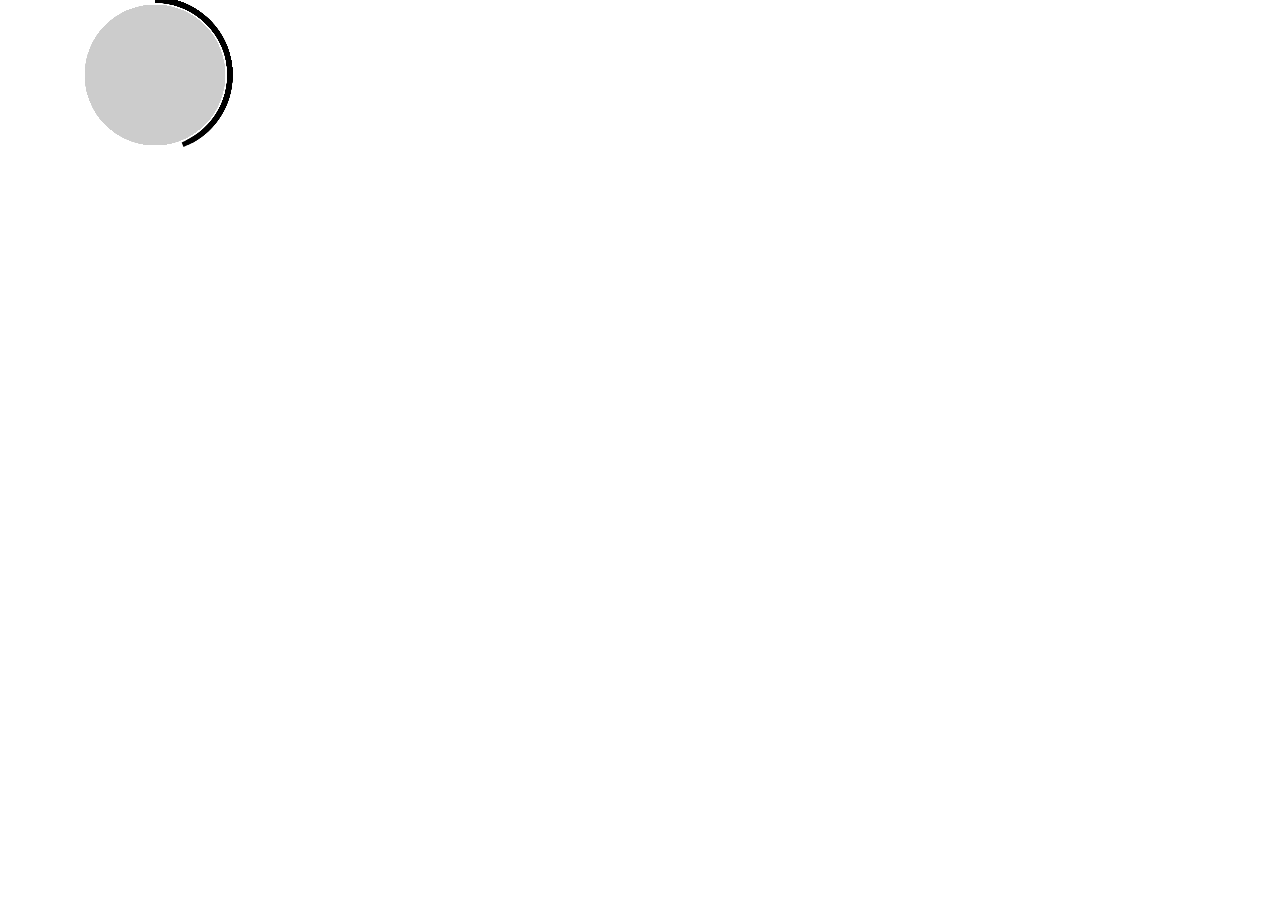
==== index.html @ 75c59ab9 "initial commit" ====
<!DOCTYPE html>
<html lang="en">
<head>
    <meta charset="UTF-8">
    <title>Title</title>
    <link rel="stylesheet" href="./css/bootstrap.min.css">
    <link rel="stylesheet" type="text/css" href="./css/styles.css">


    <script type="text/javascript" src="./js/jquery.min.js"></script>
    <script type="text/javascript" src="https://maxcdn.bootstrapcdn.com/bootstrap/3.3.7/js/bootstrap.min.js"></script>
    <script type="text/javascript" src="./js/scripts.js"></script>
</head>
<body>

    <canvas id="weather-canvas" height="500px" width="500px">
        <!--put weather widget arc here-->

    </canvas>

</body>
</html>
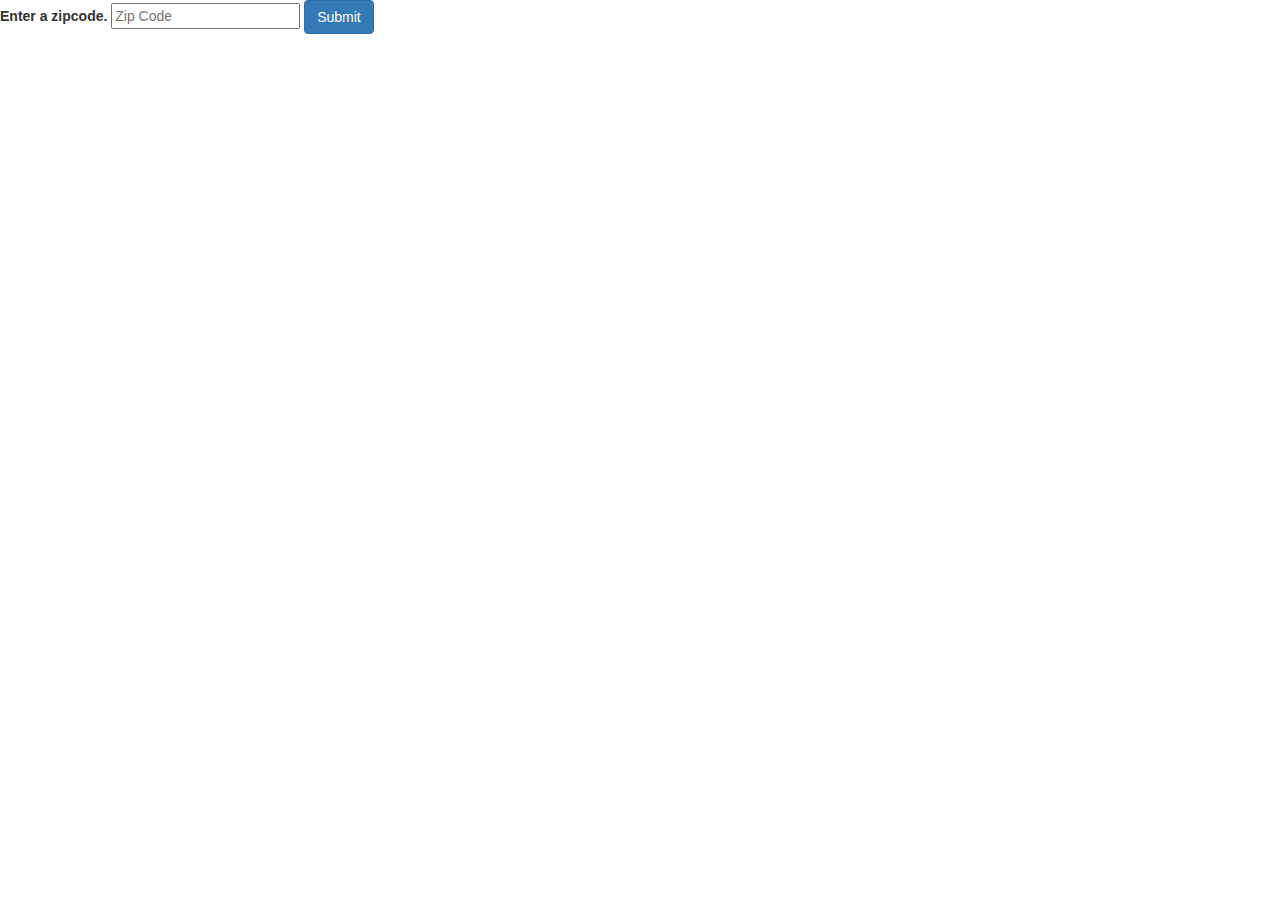
==== commit 4eade808: "ticker updated" ====
--- a/index.html
+++ b/index.html
@@ -9,9 +9,21 @@
 
     <script type="text/javascript" src="./js/jquery.min.js"></script>
     <script type="text/javascript" src="https://maxcdn.bootstrapcdn.com/bootstrap/3.3.7/js/bootstrap.min.js"></script>
+    <script type="text/javascript" src="./js/config.js"></script>
     <script type="text/javascript" src="./js/scripts.js"></script>
 </head>
 <body>
+
+    <form id="weather-form">
+        <label>Enter a zipcode.</label>
+        <input type="text" id="zip-code" placeholder="Zip Code">
+        <button  class="btn btn-primary" type="submit">Submit</button>
+    </form>
+
+    <div class="col-sm-12" id="temp-info">
+
+
+    </div>
 
     <canvas id="weather-canvas" height="500px" width="500px">
         <!--put weather widget arc here-->
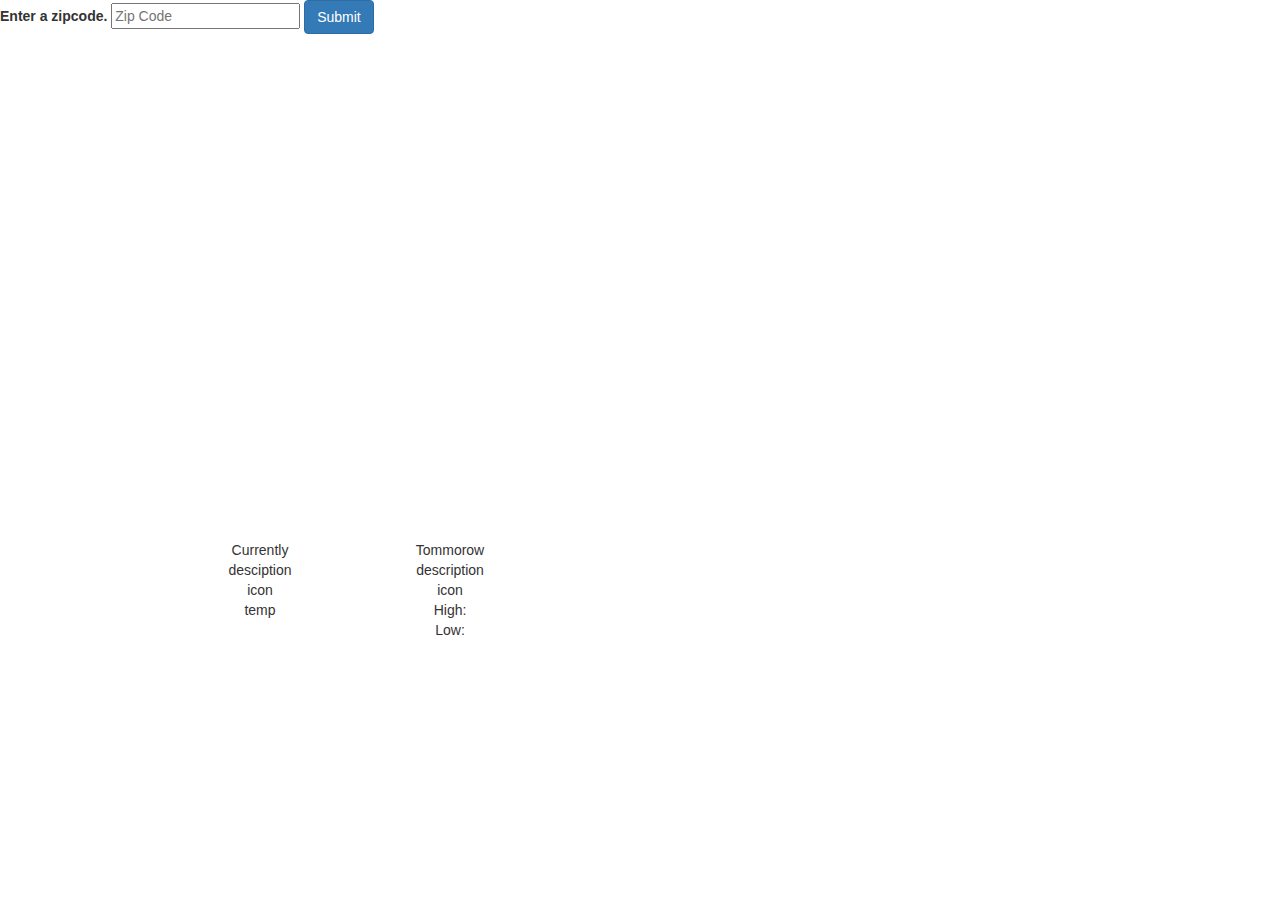
==== commit 32d1d3ff: "forecast update" ====
--- a/index.html
+++ b/index.html
@@ -30,5 +30,48 @@
 
     </canvas>
 
+
+    <div class="container">
+        <div class="row">
+            <div class="col-sm-12">
+                <div class="col-sm-2 col-sm-offset-1 today text-center">
+                    <div class="row">
+                        <span>Currently</span>
+                    </div>
+                    <div class="row">
+                        <span id="today-description">desciption</span>
+                    </div>
+                    <div class="row">
+                        <span id="today-icon">icon</span>
+                    </div>
+                    <div class="row">
+                        <span id="today-temp">temp</span>
+                    </div>
+
+                </div>
+
+                <div class="col-sm-2 tomorrow text-center">
+                    <div class="row">
+                        <span id="tomorrow">Tommorow</span>
+                    </div>
+                    <div class="row">
+                        <span id="tomorrow-description">description</span>
+                    </div>
+                    <div class="row">
+                        <span id="tomorrow-icon">icon</span>
+                    </div>
+                    <div class="row">
+                        <span id="tomorow-high">High: </span>
+                    </div>
+                    <div class="row">
+                        <span id="tomorow-low">Low: </span>
+                    </div>
+
+                </div>
+
+            </div>
+
+    </div>
+
 </body>
 </html>--- a/css/styles.css
+++ b/css/styles.css
@@ -0,0 +1,6 @@
+.today{
+    display: inline-block;
+}
+.tomorrow{
+    display: inline-block;
+}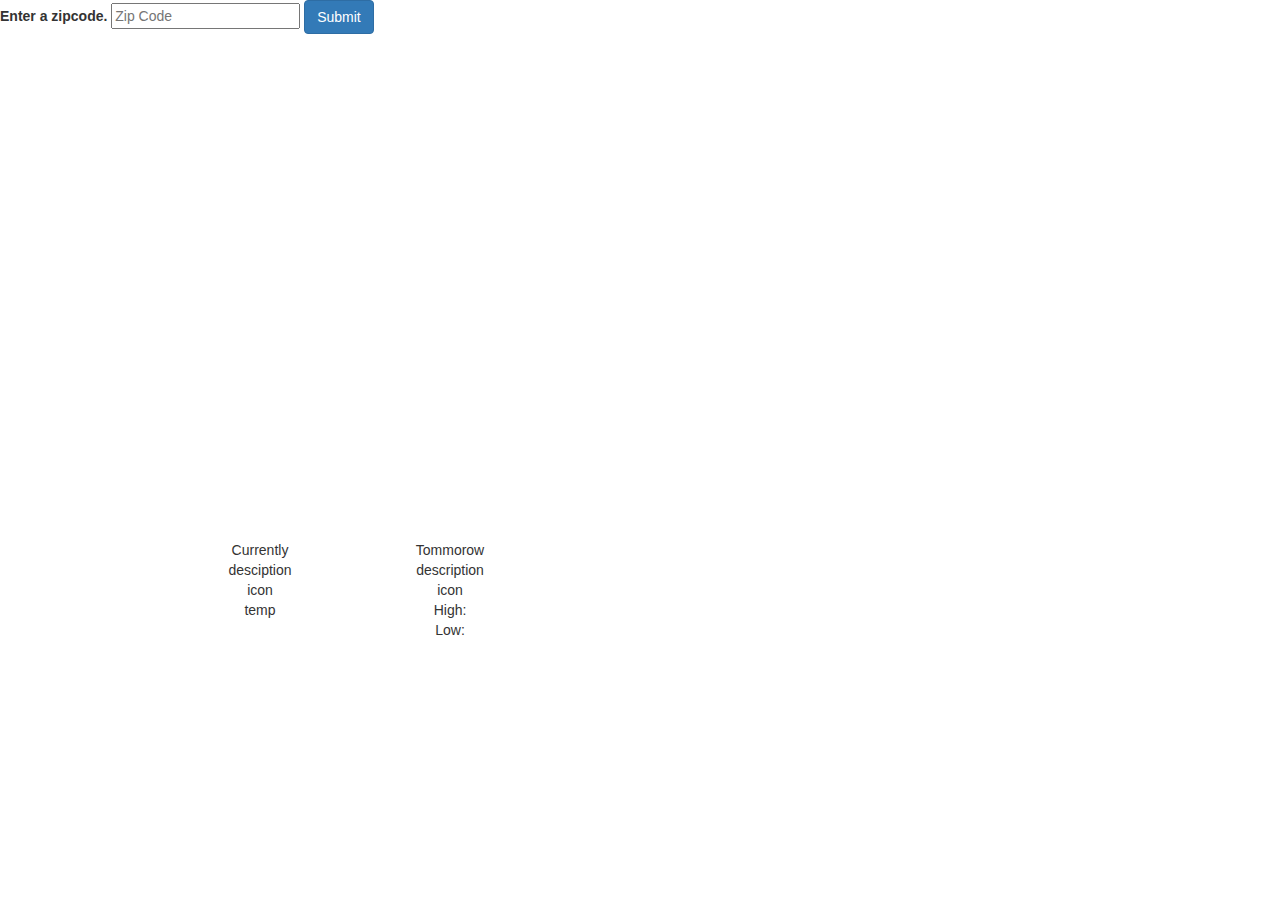
==== commit f339dbac: "forecast function" ====
--- a/index.html
+++ b/index.html
@@ -50,21 +50,21 @@
 
                 </div>
 
-                <div class="col-sm-2 tomorrow text-center">
+                <div class="col-sm-2 day-1 text-center">
                     <div class="row">
-                        <span id="tomorrow">Tommorow</span>
+                        <span id="day-1">Tommorow</span>
                     </div>
                     <div class="row">
-                        <span id="tomorrow-description">description</span>
+                        <span id="day-1-description">description</span>
                     </div>
                     <div class="row">
-                        <span id="tomorrow-icon">icon</span>
+                        <span id="day-1-icon">icon</span>
                     </div>
                     <div class="row">
-                        <span id="tomorow-high">High: </span>
+                        <span id="day-1-high">High: </span>
                     </div>
                     <div class="row">
-                        <span id="tomorow-low">Low: </span>
+                        <span id="day-1-low">Low: </span>
                     </div>
 
                 </div>
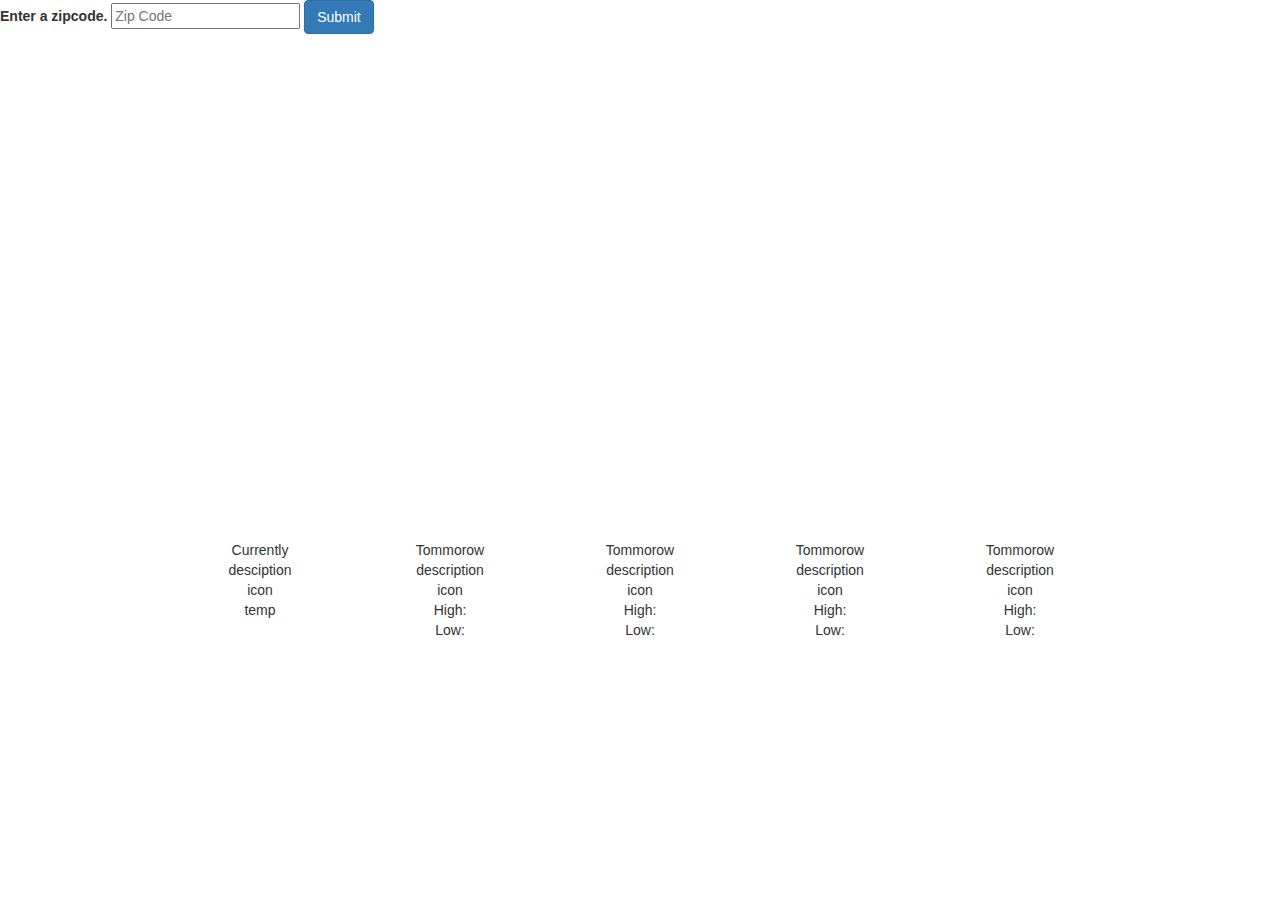
==== commit 71f5495a: "5 day forecast" ====
--- a/index.html
+++ b/index.html
@@ -69,6 +69,63 @@
 
                 </div>
 
+                <div class="col-sm-2 day-2 text-center">
+                    <div class="row">
+                        <span id="day-2">Tommorow</span>
+                    </div>
+                    <div class="row">
+                        <span id="day-2-description">description</span>
+                    </div>
+                    <div class="row">
+                        <span id="day-2-icon">icon</span>
+                    </div>
+                    <div class="row">
+                        <span id="day-2-high">High: </span>
+                    </div>
+                    <div class="row">
+                        <span id="day-2-low">Low: </span>
+                    </div>
+
+                </div>
+
+                <div class="col-sm-2 day-3 text-center">
+                    <div class="row">
+                        <span id="day-3">Tommorow</span>
+                    </div>
+                    <div class="row">
+                        <span id="day-3-description">description</span>
+                    </div>
+                    <div class="row">
+                        <span id="day-3-icon">icon</span>
+                    </div>
+                    <div class="row">
+                        <span id="day-3-high">High: </span>
+                    </div>
+                    <div class="row">
+                        <span id="day-3-low">Low: </span>
+                    </div>
+
+                </div>
+
+                <div class="col-sm-2 day-4 text-center">
+                    <div class="row">
+                        <span id="day-4">Tommorow</span>
+                    </div>
+                    <div class="row">
+                        <span id="day-4-description">description</span>
+                    </div>
+                    <div class="row">
+                        <span id="day-4-icon">icon</span>
+                    </div>
+                    <div class="row">
+                        <span id="day-4-high">High: </span>
+                    </div>
+                    <div class="row">
+                        <span id="day-4-low">Low: </span>
+                    </div>
+
+                </div>
+
             </div>
 
     </div>
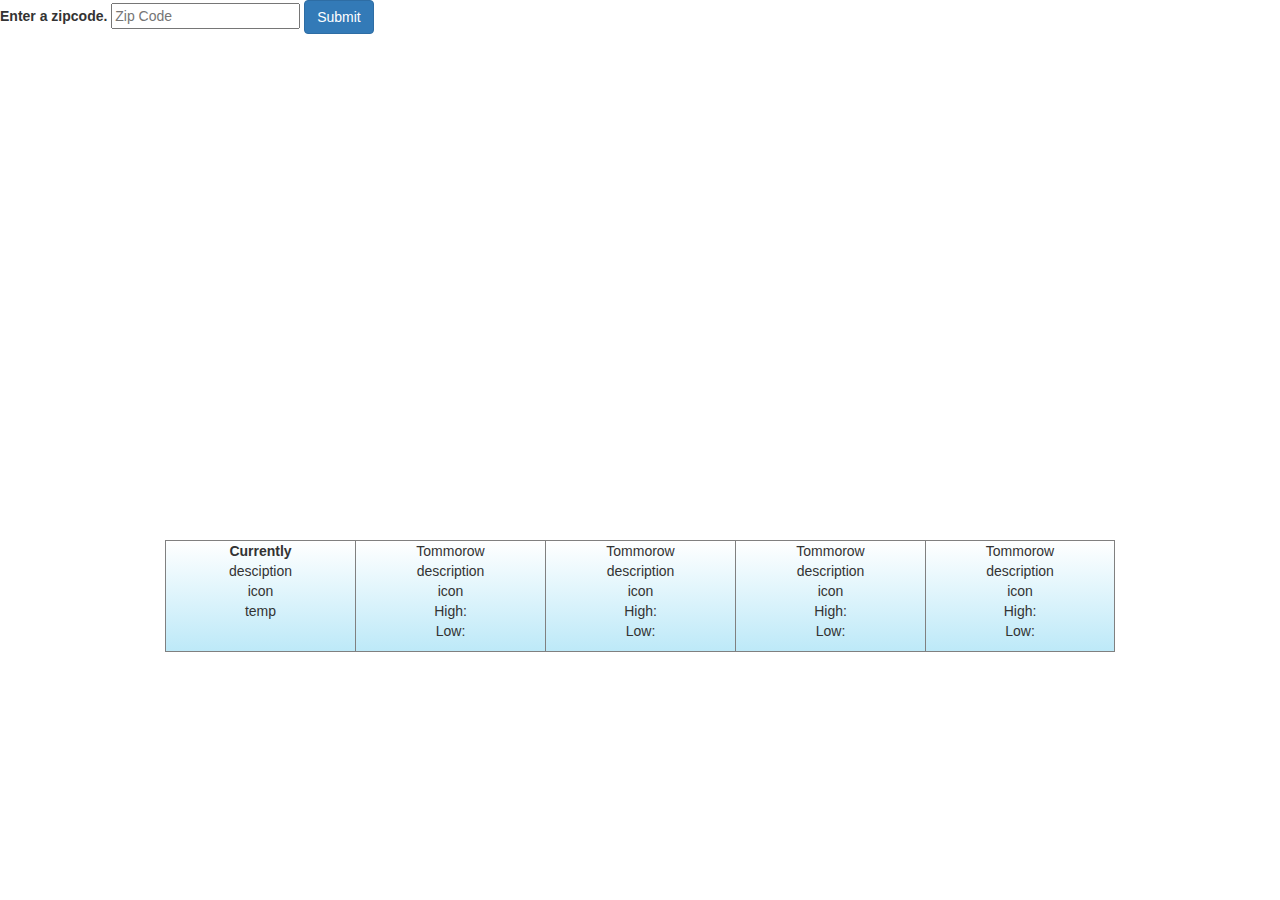
==== commit 8b43064e: "styling" ====
--- a/index.html
+++ b/index.html
@@ -34,9 +34,9 @@
     <div class="container">
         <div class="row">
             <div class="col-sm-12">
-                <div class="col-sm-2 col-sm-offset-1 today text-center">
+                <div class="col-sm-2 col-sm-offset-1 today forecast text-center">
                     <div class="row">
-                        <span>Currently</span>
+                        <span><b>Currently</b></span>
                     </div>
                     <div class="row">
                         <span id="today-description">desciption</span>
@@ -47,10 +47,13 @@
                     <div class="row">
                         <span id="today-temp">temp</span>
                     </div>
+                    <div class="row">
+                        <span id="blank"><br></span>
+                    </div>
 
                 </div>
 
-                <div class="col-sm-2 day-1 text-center">
+                <div class="col-sm-2 day-1 forecast text-center">
                     <div class="row">
                         <span id="day-1">Tommorow</span>
                     </div>
@@ -69,7 +72,7 @@
 
                 </div>
 
-                <div class="col-sm-2 day-2 text-center">
+                <div class="col-sm-2 day-2 forecast text-center">
                     <div class="row">
                         <span id="day-2">Tommorow</span>
                     </div>
@@ -88,7 +91,7 @@
 
                 </div>
 
-                <div class="col-sm-2 day-3 text-center">
+                <div class="col-sm-2 day-3 forecast text-center">
                     <div class="row">
                         <span id="day-3">Tommorow</span>
                     </div>
@@ -107,7 +110,7 @@
 
                 </div>
 
-                <div class="col-sm-2 day-4 text-center">
+                <div class="col-sm-2 day-4 forecast text-center">
                     <div class="row">
                         <span id="day-4">Tommorow</span>
                     </div>
--- a/css/styles.css
+++ b/css/styles.css
@@ -1,6 +1,11 @@
-.today{
-    display: inline-block;
+.forecast{
+    border: 1px solid gray;
+    background: linear-gradient(white, #bde9f8);
+    margin-bottom: 10px;
+    padding-bottom: 10px;
+
 }
-.tomorrow{
-    display: inline-block;
+
+.today, .day-1, .day-2, .day-3{
+    border-right: none;
 }